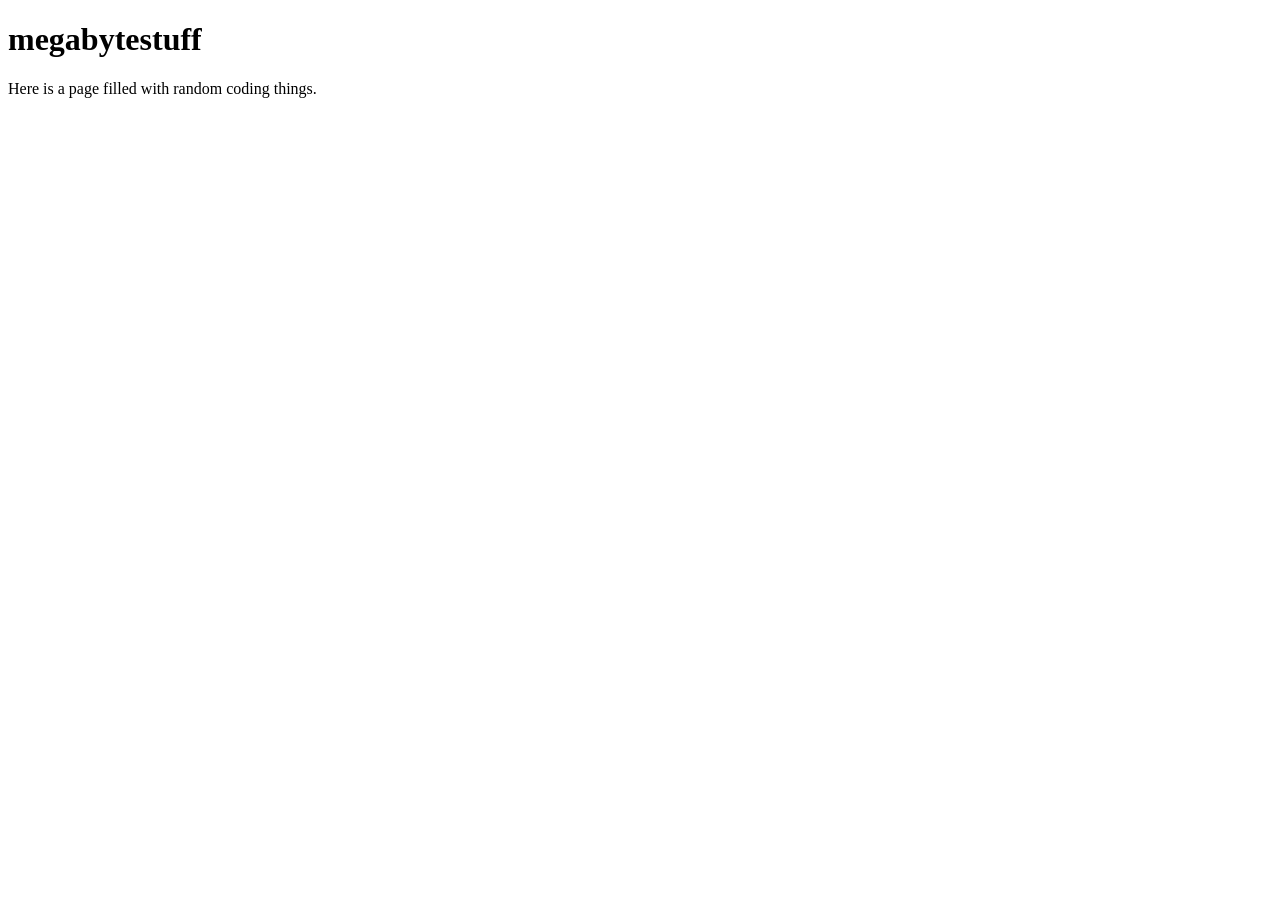
==== index.html @ e4fa9020 "main files" ====
<!DOCTYPE html>
<html lang="en">
<head>
    <meta charset="UTF-8">
    <meta name="viewport" content="width=device-width, initial-scale=1.0">
    <title>megabytestuff</title>
</head>
<body>
    <h1>megabytestuff</h1>
    <p>Here is a page filled with random coding things.</p>
</body>
</html>
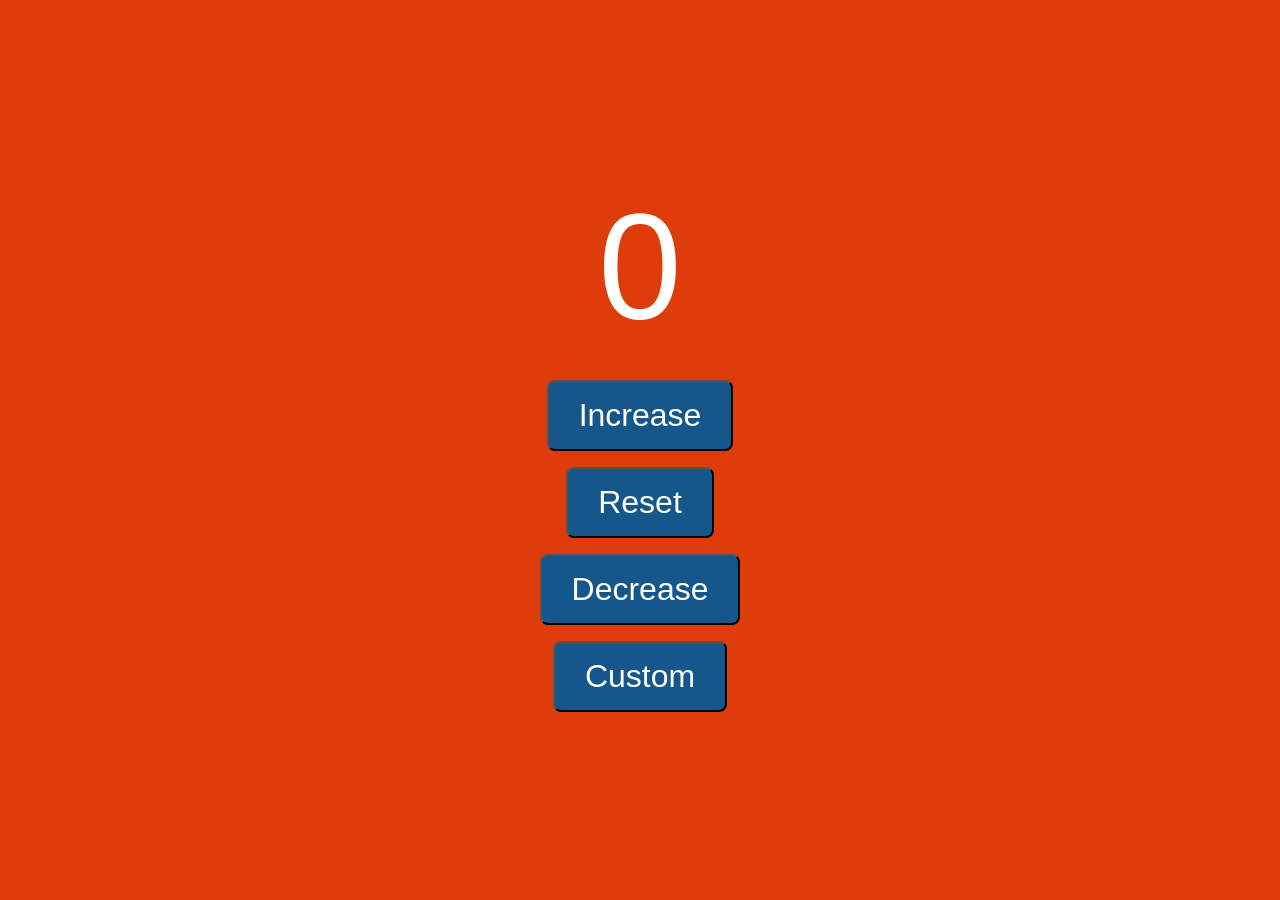
==== commit e3da45e9: "added counter" ====
--- a/index.html
+++ b/index.html
@@ -1,12 +1,23 @@
+<!-- 
+Online HTML, CSS and JavaScript editor to run code online.
+-->
 <!DOCTYPE html>
 <html lang="en">
+
 <head>
-    <meta charset="UTF-8">
-    <meta name="viewport" content="width=device-width, initial-scale=1.0">
-    <title>megabytestuff</title>
+  <meta charset="UTF-8" />
+  <meta name="viewport" content="width=device-width, initial-scale=1.0" />
+  <link rel="stylesheet" href="styles.css" />
+  <title>Browser</title>
 </head>
+
 <body>
-    <h1>megabytestuff</h1>
-    <p>Here is a page filled with random coding things.</p>
+  <text id="text">0</text><br>
+  <button id="increase" class="buttons">Increase</button>
+  <button id="reset" class="buttons">Reset</button>
+  <button id="decrease" class="buttons">Decrease</button>
+  <button id="custom" class="buttons">Custom</button>
+  <script src="script.js"></script>
 </body>
+
 </html>
--- a/styles.css
+++ b/styles.css
@@ -0,0 +1,33 @@
+/* style.css */
+body {
+  display: flex;
+  flex-direction: column; /* stack elements vertically */
+  justify-content: center; /* center vertically (optional) */
+  align-items: center; /* center horizontally */
+  height: 100vh; /* make body full height for vertical centering */
+  margin: 0;
+  font-family: Helvetica;
+  background-color: rgb(222, 60, 11);
+}
+
+.buttons {
+  margin: 8px; /* spacing between buttons */
+  padding: 15px 30px;
+  font-size: 32px;
+  background-color: rgb(21, 87, 138);
+  color: white;
+  border-radius: 8px;
+  cursor: pointer;           /* Changes cursor to a hand icon */
+  transition: background-color 0.4s, color 0.4s;
+  font-family:Sans-Serif;
+}
+
+text#text{
+  font-size: 150px;
+  color: white;
+}
+
+.buttons:hover {
+  background-color: #04AA6D; /* Green background on hover */
+  color: white;              /* Text remains white */
+}
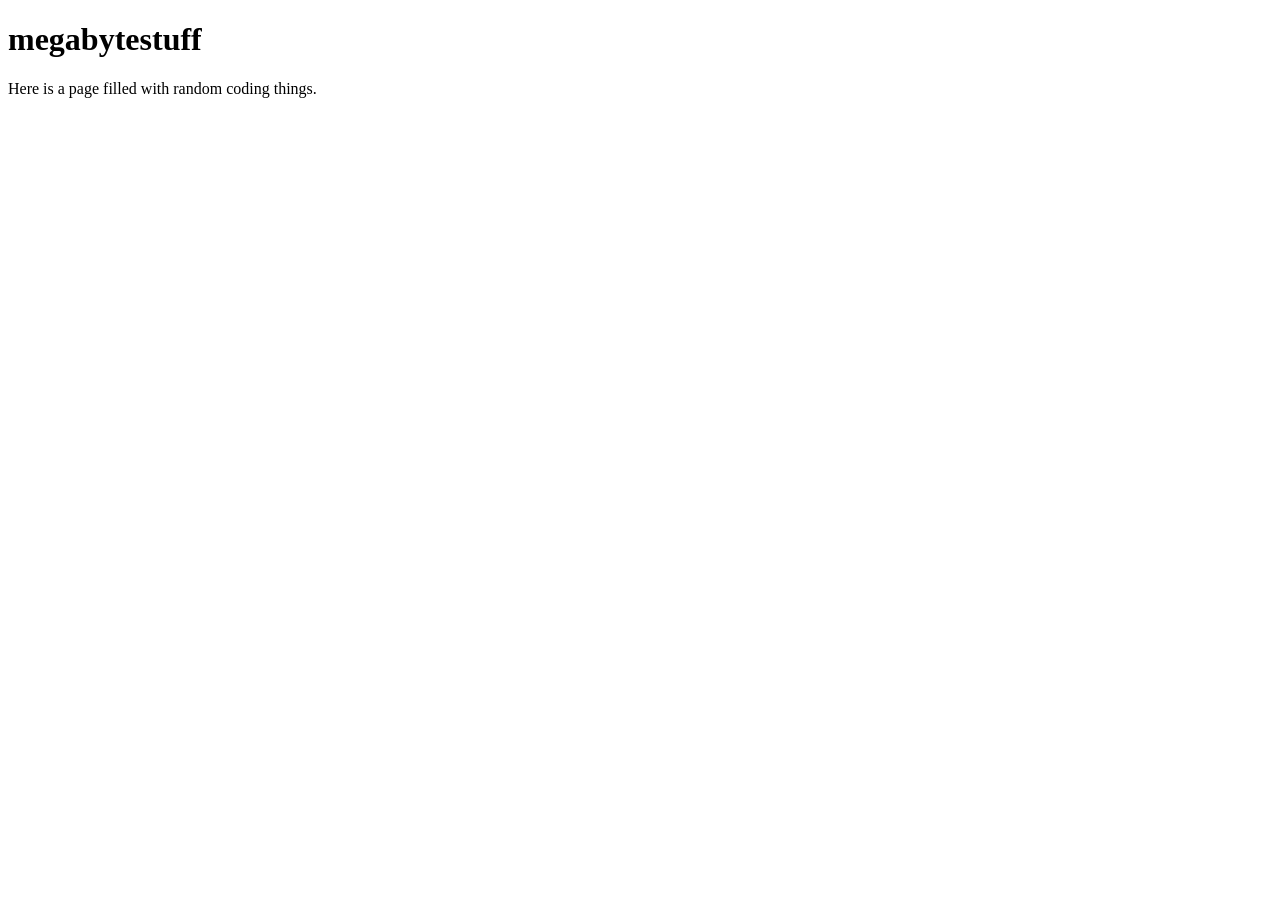
==== commit 05445c7d: "Add initial HTML structure for megabytestuff page" ====
--- a/index.html
+++ b/index.html
@@ -1,23 +1,12 @@
-<!-- 
-Online HTML, CSS and JavaScript editor to run code online.
--->
-<!DOCTYPE html>
+  <!DOCTYPE html>
 <html lang="en">
-
 <head>
-  <meta charset="UTF-8" />
-  <meta name="viewport" content="width=device-width, initial-scale=1.0" />
-  <link rel="stylesheet" href="styles.css" />
-  <title>Browser</title>
+    <meta charset="UTF-8">
+    <meta name="viewport" content="width=device-width, initial-scale=1.0">
+    <title>megabytestuff</title>
 </head>
-
 <body>
-  <text id="text">0</text><br>
-  <button id="increase" class="buttons">Increase</button>
-  <button id="reset" class="buttons">Reset</button>
-  <button id="decrease" class="buttons">Decrease</button>
-  <button id="custom" class="buttons">Custom</button>
-  <script src="script.js"></script>
+    <h1>megabytestuff</h1>
+    <p>Here is a page filled with random coding things.</p>
 </body>
-
-</html>+</html>
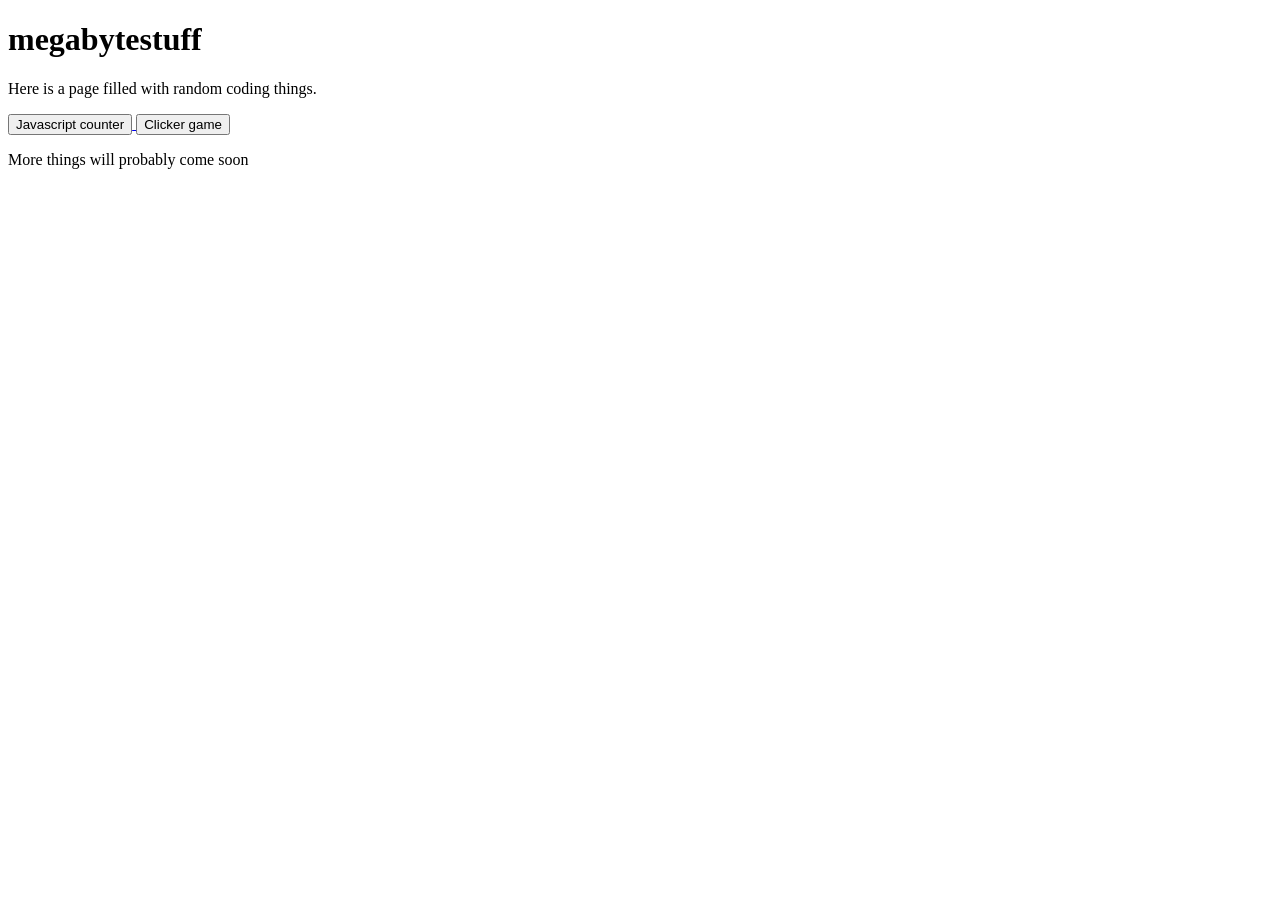
==== commit e2c49974: "Add link to Clicker game in index.html" ====
--- a/index.html
+++ b/index.html
@@ -4,9 +4,17 @@
     <meta charset="UTF-8">
     <meta name="viewport" content="width=device-width, initial-scale=1.0">
     <title>megabytestuff</title>
+    <link rel="stylesheet" href="style.css">
 </head>
 <body>
     <h1>megabytestuff</h1>
     <p>Here is a page filled with random coding things.</p>
+    <a href="counter/index.html">
+        <button>Javascript counter</button>
+    </a>
+  <a href="clickergame/index.html">
+    <button>Clicker game</button>
+  </a>
+    <p>More things will probably come soon </p>
 </body>
 </html>
